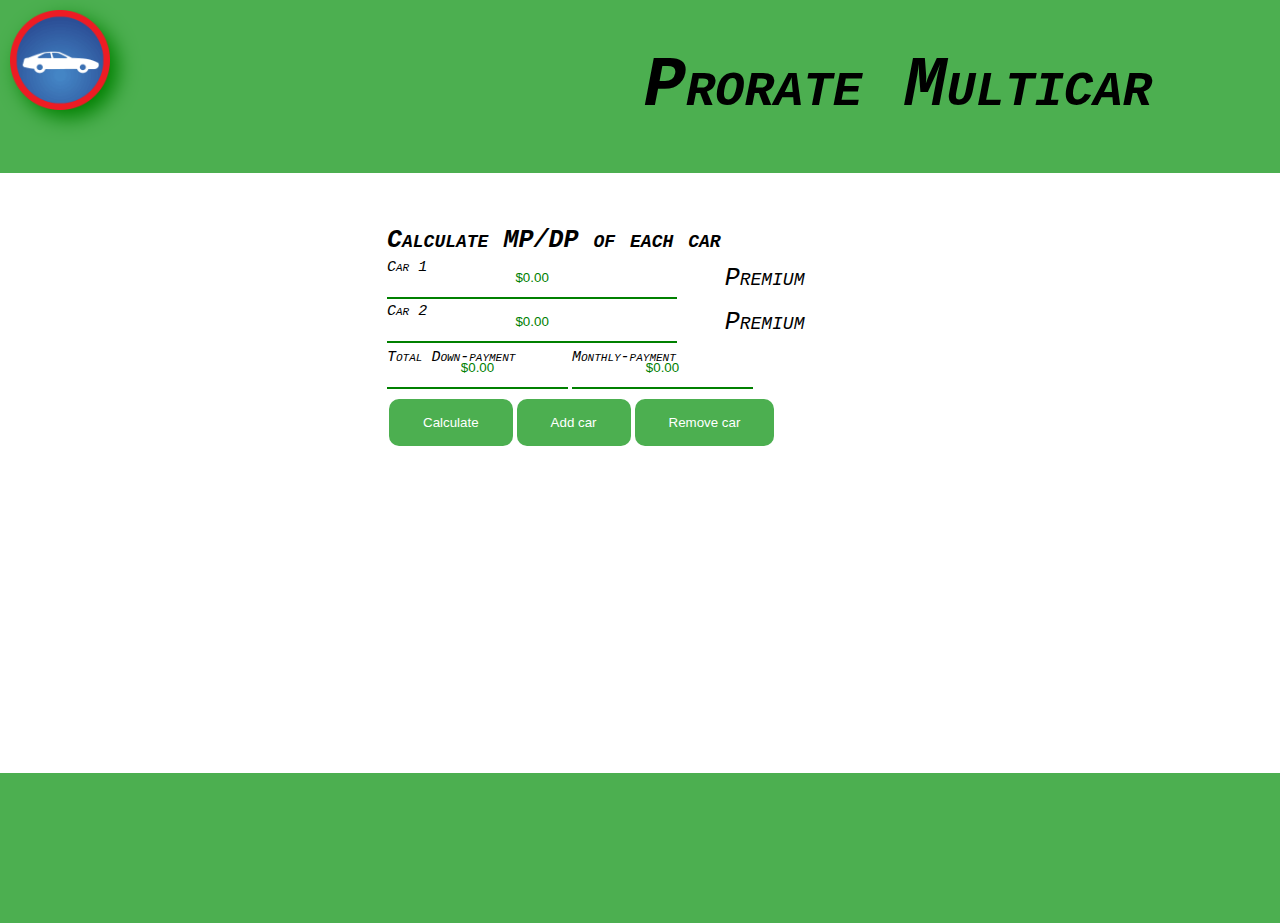
==== index.html @ 82ee7818 "Update index.html" ====
<!DOCTYPE html>
<html>
<head>
	<title> Prorate Multicar </title>

	<meta charset="utf-8">

	<link type="text/css"  rel="stylesheet" href= "ProrateMulticarStyle.css"> </link> 
	<script type="text/javascript" src = "ProrateMulticarCalc.js"> </script> 

	<meta name="viewport" content="width=device-width, initial-scale=1.0">




</head>
<body>

	<div id = "main">


		<header>

			<div class = "presentation-prorate">

				<h1 class = "logo-text" id = "prorate-logo">Prorate</h1>
			</div>


			<div class = "logo">
		        <img id = "logo-img" src = "car-logo.png"  alt="car logo"> </img>
			</div>

           <div class = "presentation-multicar">

				<h1 class = "logo-text"id = "multicar-logo">Multicar</h1>
			</div>


			<div class="prorate-multicar-full-logo-msg">
				<h1 class = "logo-text" >Prorate Multicar</h1>
			</div>

		</header> <!-- header -->



		<div id = "center"> 

			<div class="box-premium">

				<table>

					<thead class = "cars-boxes-header">
						<tr>
							<th class = "box-header-text">Calculate MP/DP of each car</th>
						</tr>
					</thead>

					<tbody id = "cars-boxes-body">

						<tr>
						   <td> 
						   	<label class = "car-label" for="car0" >Car 1</label>
						   	<input type="text" id = "car0" class = "car" placeholder="$0.00">
						   </td>
						   <td class = "premium-text">Premium</td>
						</tr>

						<tr>
							<td> 
							   <label class = "car-label" for="car1" >Car 2</label>
							   <input type="text" id = "car1" class = "car" placeholder="$0.00">
							</td>
							<td class = "premium-text">Premium</td>
						</tr>
					</tbody>
				</table>


	<div class = "down-montlypayment">
        <table>
			<tr>
				<td> 
				<label class = "car-label" for="downpayment" >Total Down-payment</label>
				<input type="text" id = "downpayment" class = "car-payment" placeholder="$0.00">
				</td>

				<td>
   
				<label class = "car-label" for="monthlypayment" >Monthly-payment</label>
				<input type="text" id = "monthlypayment" class= "car-payment" placeholder="$0.00">
			    </td>

				</tr>
		</table>
	</div> <!--button-calculation-box-->

	<div class = "button-calculation-box">
        <table>
				<tr>
				  <td><button onclick = "calculate()" id = "calculateBtn" >Calculate</button></td>
				  <td><button onclick = "addCar()" id = "add-car-btn"> Add car </button></td>
				  <td><button onclick ="removeCar()" id = "remove-car-btn">Remove car</button></td>
				</tr>
		</table>
	</div> <!--button-calculation-box-->
</div><!--box-premium-->





<!-- The Modal -->
<div id="myModal" style = "display:none" class="modal">

  <!-- Modal content -->
  <div class="modal-content">
    <div class="modal-header">
      <button onclick = "closeModal()" class="close"> X </button>
      <h1> Cars Premium </h1>
  </div>


    <div class="modal-body">

    	<table>
    	    <tbody id = "modal-table-body">
    	    	 
    	    	
    	    </tbody>
    	</table>

    </div>

  </div>
</div>



</div> <!-- center -->



		<div id = "footer">

		</div> <!-- footer -->



	</div>  <!-- main -->

</body>
</html>
---- ProrateMulticarStyle.css ----
body
{
	background-color: #4CAF50;
	margin:0;
}

#main
{
	width: 100%;
	height: 100%
}

header
{
	background-color: #4CAF50;
	background-repeat: no-repeat;
	width: 100%;
	height: 150px;
	position: relative;
	margin:0;
	
}


img
{
	width: 350px;
	height: 100px;
}


label
{
	position: absolute;
}


input
{
	 height: 40px;
	 border: none;
   	 border-bottom: 2px solid green;
   	 background-color: white;
     box-sizing: border-box;
 	 -webkit-transition: width .35s ease-in-out;
 	 transition: width .35s ease-in-out;
    
}

input::placeholder
{
	text-align: center;
	color:green;
}

input::hover
{


}

.car:focus
{
	width: 95%;
	background-color: #61ff67;
}

.car-payment:focus
{
	width: 80%;
	background-color: #61ff67;
}



button
{
 	 background-color: #4CAF50;
 	 border: none;
 	 color: white;
 	 width: 100%;
 	 padding: 16px 32px;
 	 text-decoration: none;
 	 margin: 4px 2px;
 	 cursor: pointer;
 	 border-radius: 10px;
}


#logo-img
{
	width: 100px; 
	height: 100px;
	float: left;
}



#footer
{


	background-color: #4CAF50;
    width: 100%;
	height: 150px;
	margin: 0;
}



#center
{
	background-color: white;
	margin-top: 0px;
	margin-bottom: 0px;
	width: 100%;
	min-height: 600px;
	height: auto;
	display: flex;
}



.box-premium
{
	width: 100%;
    margin-top: 50px;
   	margin-left: 30%;
    float:left;
}



.cars-boxes-header
{
	border: 1px;
}


.box-header-text
{
		font-family: "Lucida Console", Courier, monospace;
    	font-style: italic;
    	font-variant: small-caps;
    	font-size:  25px;
}



.car-label
{
	font-family: "Lucida Console", Courier, monospace;
    font-style: italic;
    font-variant: small-caps;
    font-size:  15px;
}



.premium-text
{
		font-family: "Lucida Console", Courier, monospace;
    	font-style: italic;
    	font-variant: small-caps;
		font-size:  25px;
}	

.car
{
		float:left;
		margin-left: 0px;
		width: 87%;
		text-align: center;
}

.car-payment
{
	width: 100%;
	text-align: center;
}

#downpayment
{
  float: left;
}

#monthlypayment
{
	float: right;
}



.logo-text
{
   		 font-family: "Lucida Console", Courier, monospace;
   		 font-style: italic;
   		 font-variant: small-caps;
   		 font-size:  70px;

}	



.presentation-prorate
{
	display:none;
}


.presentation-multicar
{
	display:none;
}



.prorate-multicar-full-logo-msg
{
	float: right;
	margin-right: 10%;
}

 
.logo
{
   	float: left;
	margin-left: 10px;
	margin-top: 10px;
	position: relative;

	filter: drop-shadow(8px 8px 10px green);
}



@media only screen and (max-width: 1200px)
{
.logo
{
	position: absolute;
	left: 40%;
	filter: drop-shadow(10px 10px 10px 10px green);
	}

.box-premium
{
	 width: 100%;
   	 margin-top: 100px;
   	 margin-left: 30%;
   	 float:left;
}

#logo-img
{
	width: 150px; 
	height: 150px;
}

.presentation-prorate
{
	float: left;
	margin-left: 15%;
	margin-top: 2%;
	display: block;

}

.logo-text
{
    font-size: 40px;
}


.presentation-multicar
{
	float: right;
	margin-right: 10%;
	margin-top: 2%;
	display: block;
}

.prorate-multicar-full-logo-msg
{
	display: none;
}
	
}

@media only screen and (max-width: 900px)
{
.logo
{
	position: absolute;
	left: 40%;
	filter: drop-shadow(10px 10px 10px 10px green);
 
}

.presentation-prorate
{
	float: left;
	margin-left: 10%;
	display: block;
}

.box-premium
{
 	width: 100%;
    margin-top: 100px;
    margin-left: 20%;
    float:left;
}

.presentation-multicar
{
	float: right;
	margin-right: 10%;
	display: block;
}

}

/* modal ************************************************************/


/* The Modal (background) */
.modal {
  display: none; /* Hidden by default */
  position: fixed; /* Stay in place */
  z-index: 1; /* Sit on top */
  left: 0;
  top: 0;
  width: 100%; /* Full width */
  height: 100%; /* Full height */
  overflow: auto; /* Enable scroll if needed */
  background-color: rgb(0,0,0); /* Fallback color */
  background-color: rgba(0,0,0,0.4); /* Black w/ opacity */
  -webkit-animation-name: fadeIn; /* Fade in the background */
  -webkit-animation-duration: 0.4s;
  animation-name: fadeIn;
  animation-duration: 0.4s
}

/* Modal Content */
.modal-content {
  position: fixed;
  bottom: 0;
  background-color: #fefefe;
  width: 100%;
  -webkit-animation-name: slideIn;
  -webkit-animation-duration: 0.4s;
  animation-name: slideIn;
  animation-duration: 0.4s
}

/* The Close Button */
.close {
  color: white;
  float: right;
  width: 5px;
  font-size: 30px;
  font-weight: bold;
}

.close:hover,
.close:focus 
{
  color: #000;
  text-decoration: none;
  cursor: pointer;
}

.modal-header {
  padding: 2px 16px;
  background-color: #5cb85c;
  color: white;
}

.modal-body {
	padding: 2px 16px;
}

/* Add Animation */
@-webkit-keyframes slideIn 
{
  from {bottom: -300px; opacity: 0} 
  to {bottom: 0; opacity: 1}
}

@keyframes slideIn
 {
  from {bottom: -300px; opacity: 0}
  to {bottom: 0; opacity: 1}
}

@-webkit-keyframes fadeIn 
{
  from {opacity: 0} 
  to {opacity: 1}
}

@keyframes fadeIn 
{
  from {opacity: 0} 
  to {opacity: 1}
}

/* modal ************************************************************/





@media only screen and (max-width: 800px)
{
header
{
	height: 150px;
}

.box-premium
{
	  width: 100%;
	  height: 100%;
   	  margin-top: 100px;
  	  margin-left: 0%;
  	  margin-right: 0%;
}

.button-calculation-box
{
	display: flex;
    flex-wrap: wrap;

}


button
{
    	width: 100%;
    	

    	
}

table
{
    	width: 100%;
    	box-sizing: border-box;
}

.car
{
    	width: 100%

}

.premium-text
{
    	display:none;
}

.logo
{
	position: absolute;
	left: 40%;
 
}

.presentation-prorate
{
	float: left;
	margin-left: 5%;
	display: block;
}

.logo-text
{
    font-size:  25px;
}


.presentation-multicar
{
	float: right;
	margin-right: 5%;
	display: block;

}
	
}

@media only screen and (max-width: 600px)
{
header
{
	height: 100px;
}

.box-premium
{
       width: 100%;
       height: 100%;
       margin-top: 100px;
       margin-left: 0%;
       margin-right: 0%;
}

.car
{
    	width: 100%

}

.premium-text
{
    	display:none;
}

.logo  
{
	position: absolute;
	left: 35%;
 
}

.presentation-prorate
{
	float: left;
	margin-left: 5%;
	margin-top: 20%;
	display: block;
}

.presentation-multicar
{
	float: right;
	margin-right: 5%;
	margin-top: 20%;
	display: block;
}

}


@media only screen and (max-width: 480px)
{
	
#logo-img
{
	width: 150px; 
	height: 150px;
}

.logo  
{
	position: absolute;
	left: 25%;
 
}



}
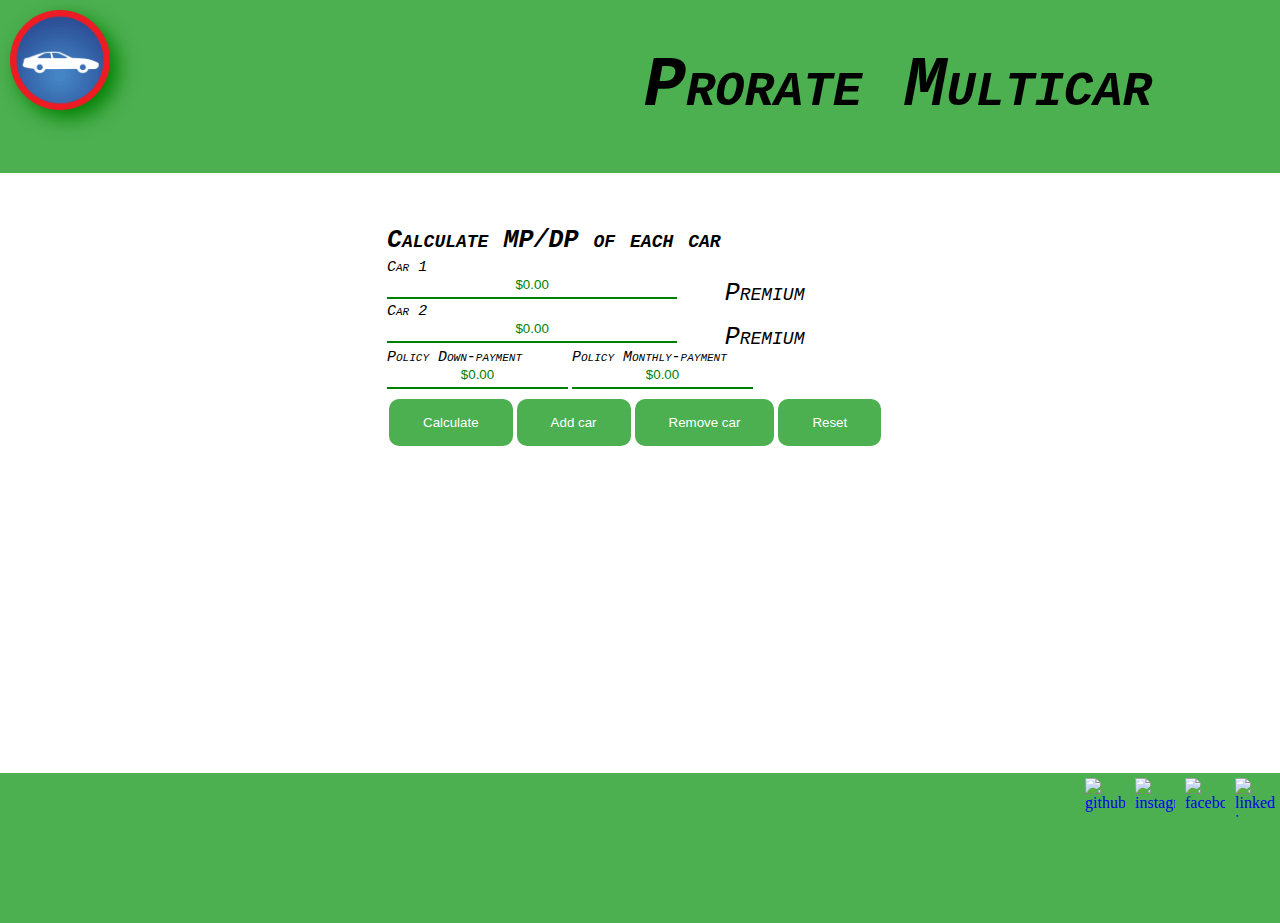
==== commit 93b806ee: "Update index.html" ====
--- a/index.html
+++ b/index.html
@@ -10,13 +10,13 @@
 
 	<meta name="viewport" content="width=device-width, initial-scale=1.0">
 
-
+ 
 
 
 </head>
 <body>
 
-	<div id = "main">
+<div id = "main">
 
 
 		<header>
@@ -61,10 +61,12 @@
 
 						<tr>
 						   <td> 
-						   	<label class = "car-label" for="car0" >Car 1</label>
-						   	<input type="text" id = "car0" class = "car" placeholder="$0.00">
+						   	 <label class = "car-label" for="car0" >Car 1</label>
+						   	 <input type="text" id = "car0" class = "car" placeholder="$0.00">
 						   </td>
-						   <td class = "premium-text">Premium</td>
+						   <td>
+						     <label class="premium-text">Premium</label>
+						  </td>
 						</tr>
 
 						<tr>
@@ -72,7 +74,9 @@
 							   <label class = "car-label" for="car1" >Car 2</label>
 							   <input type="text" id = "car1" class = "car" placeholder="$0.00">
 							</td>
-							<td class = "premium-text">Premium</td>
+							<td>
+						     <label class="premium-text">Premium</label>
+						  </td>
 						</tr>
 					</tbody>
 				</table>
@@ -82,13 +86,13 @@
         <table>
 			<tr>
 				<td> 
-				<label class = "car-label" for="downpayment" >Total Down-payment</label>
+				<label class = "car-label" for="downpayment" >Policy Down-payment</label>
 				<input type="text" id = "downpayment" class = "car-payment" placeholder="$0.00">
 				</td>
 
 				<td>
    
-				<label class = "car-label" for="monthlypayment" >Monthly-payment</label>
+				<label class = "car-label" for="monthlypayment" >Policy Monthly-payment</label>
 				<input type="text" id = "monthlypayment" class= "car-payment" placeholder="$0.00">
 			    </td>
 
@@ -97,12 +101,14 @@
 	</div> <!--button-calculation-box-->
 
 	<div class = "button-calculation-box">
-        <table>
-				<tr>
-				  <td><button onclick = "calculate()" id = "calculateBtn" >Calculate</button></td>
-				  <td><button onclick = "addCar()" id = "add-car-btn"> Add car </button></td>
-				  <td><button onclick ="removeCar()" id = "remove-car-btn">Remove car</button></td>
-				</tr>
+        <table id = "table-button">
+			   <tr>
+				 <td>
+				 <button onclick = "calculate()" id = "calculateBtn" >Calculate</button></td>
+				 <td><button onclick = "addCar()" id = "add-car-btn"> Add car </button></td>
+				 <td><button onclick ="removeCar()" id = "remove-car-btn">Remove car</button></td>
+				 <td><button onclick ="resetValues()" id = "reset-car-btn">Reset</button></td>
+			   </tr>
 		</table>
 	</div> <!--button-calculation-box-->
 </div><!--box-premium-->
@@ -119,12 +125,27 @@
     <div class="modal-header">
       <button onclick = "closeModal()" class="close"> X </button>
       <h1> Cars Premium </h1>
-  </div>
+    </div>
 
 
     <div class="modal-body">
 
-    	<table>
+    	<table id = "modal-table">
+    		<thead>
+    		<tr>
+    			<th>
+    				<p class = "modal-result-title">Payments:</p>
+    			</th>
+    			<th>
+    				<p class = "modal-result-title">Down </p>
+    			</th>
+    			<th>
+    				<p class = "modal-result-title">Monthly </p>
+    			</th>
+    		</tr>
+    		
+    	</thead>
+
     	    <tbody id = "modal-table-body">
     	    	 
     	    	
@@ -143,6 +164,28 @@
 
 
 		<div id = "footer">
+			<div id = "developer-info">
+				<a href = "https://www.linkedin.com/in/kevinfontela/" >
+				 <img class = "social-media" src = "https://cdn.icon-icons.com/icons2/2415/PNG/512/linkedin_original_logo_icon_146435.png" alt = "linked-in"> 
+				</a>
+
+				<a href = "https://www.facebook.com/kevin.fontela.21/"> 
+					<img class = "social-media" src = "https://cdn.icon-icons.com/icons2/2415/PNG/512/facebook_plain_logo_icon_146525.png"
+				 alt = "facebook"> 
+				</a>
+
+				<a href = "https://www.instagram.com/fontelakevin/" >
+					<img class = "social-media" src = "https://cdn.icon-icons.com/icons2/1211/PNG/512/1491580635-yumminkysocialmedia26_83102.png" 
+					alt = "instagram">
+				 </a>
+
+				<a href = "https://github.com/Kevin0828" > 
+					<img class = "social-media" src = "https://cdn.icon-icons.com/icons2/936/PNG/512/github-logo_icon-icons.com_73546.png" alt = "github">
+				</a>
+			</div>
+
+
+
 
 		</div> <!-- footer -->
 
--- a/ProrateMulticarStyle.css
+++ b/ProrateMulticarStyle.css
@@ -1,3 +1,4 @@
+
 body
 {
 	background-color: #4CAF50;
@@ -21,13 +22,19 @@
 	
 }
 
-
 img
 {
 	width: 350px;
 	height: 100px;
 }
 
+.social-media
+{
+	width: 40px;
+	height: 40px;
+	float: right;
+	margin:5px;
+}
 
 label
 {
@@ -44,6 +51,7 @@
      box-sizing: border-box;
  	 -webkit-transition: width .35s ease-in-out;
  	 transition: width .35s ease-in-out;
+ 	 padding-top: 15px;
     
 }
 
@@ -86,6 +94,11 @@
  	 border-radius: 10px;
 }
 
+button:hover
+{
+	font-size: 80%;
+}
+
 
 #logo-img
 {
@@ -98,14 +111,20 @@
 
 #footer
 {
-
-
 	background-color: #4CAF50;
     width: 100%;
 	height: 150px;
 	margin: 0;
 }
 
+.modal-results
+{
+	width: 120px;
+	text-align: center;
+	font-size: 15px;
+	padding: 0;
+
+}
 
 
 #center
@@ -121,6 +140,8 @@
 
 
 
+
+
 .box-premium
 {
 	width: 100%;
@@ -165,6 +186,18 @@
 		font-size:  25px;
 }	
 
+
+
+.modal-result-title
+{
+	font-family: "Lucida Console", Courier, monospace;
+    font-style: italic;
+    font-variant: small-caps;
+	font-size:  20px;
+}
+
+
+
 .car
 {
 		float:left;
@@ -197,7 +230,6 @@
    		 font-style: italic;
    		 font-variant: small-caps;
    		 font-size:  70px;
-
 }	
 
 
@@ -228,7 +260,6 @@
 	margin-left: 10px;
 	margin-top: 10px;
 	position: relative;
-
 	filter: drop-shadow(8px 8px 10px green);
 }
 
@@ -236,12 +267,19 @@
 
 @media only screen and (max-width: 1200px)
 {
+
 .logo
 {
 	position: absolute;
 	left: 40%;
 	filter: drop-shadow(10px 10px 10px 10px green);
-	}
+}
+
+button
+{
+	flex-direction: column;
+	display: flex
+}
 
 .box-premium
 {
@@ -294,7 +332,6 @@
 	position: absolute;
 	left: 40%;
 	filter: drop-shadow(10px 10px 10px 10px green);
- 
 }
 
 .presentation-prorate
@@ -325,7 +362,8 @@
 
 
 /* The Modal (background) */
-.modal {
+.modal 
+{
   display: none; /* Hidden by default */
   position: fixed; /* Stay in place */
   z-index: 1; /* Sit on top */
@@ -343,7 +381,8 @@
 }
 
 /* Modal Content */
-.modal-content {
+.modal-content 
+{
   position: fixed;
   bottom: 0;
   background-color: #fefefe;
@@ -355,7 +394,8 @@
 }
 
 /* The Close Button */
-.close {
+.close 
+{
   color: white;
   float: right;
   width: 5px;
@@ -371,14 +411,34 @@
   cursor: pointer;
 }
 
-.modal-header {
+.modal-header 
+{
   padding: 2px 16px;
   background-color: #5cb85c;
   color: white;
 }
 
-.modal-body {
+#modal-table
+{
+	border: 10px;
+	border-color: red;
+}
+
+#modal-table-body
+{
+	border: 1px solid black;
+}
+
+
+
+
+
+.modal-body 
+{
 	padding: 2px 16px;
+	display: flex;
+	justify-content: center;
+	align-items: center;
 }
 
 /* Add Animation */
@@ -414,6 +474,8 @@
 
 @media only screen and (max-width: 800px)
 {
+
+
 header
 {
 	height: 150px;
@@ -428,20 +490,12 @@
   	  margin-right: 0%;
 }
 
-.button-calculation-box
-{
-	display: flex;
-    flex-wrap: wrap;
-
-}
+
 
 
 button
 {
-    	width: 100%;
-    	
-
-    	
+    	width: 100%;	
 }
 
 table
@@ -452,20 +506,18 @@
 
 .car
 {
-    	width: 100%
-
+    	width: 100%;
 }
 
 .premium-text
 {
-    	display:none;
+    	display: none;
 }
 
 .logo
 {
 	position: absolute;
 	left: 40%;
- 
 }
 
 .presentation-prorate
@@ -486,13 +538,13 @@
 	float: right;
 	margin-right: 5%;
 	display: block;
-
 }
 	
 }
 
 @media only screen and (max-width: 600px)
 {
+
 header
 {
 	height: 100px;
@@ -510,7 +562,6 @@
 .car
 {
     	width: 100%
-
 }
 
 .premium-text
@@ -522,7 +573,6 @@
 {
 	position: absolute;
 	left: 35%;
- 
 }
 
 .presentation-prorate
@@ -557,9 +607,6 @@
 {
 	position: absolute;
 	left: 25%;
- 
-}
-
-
-
-}
+}
+
+}
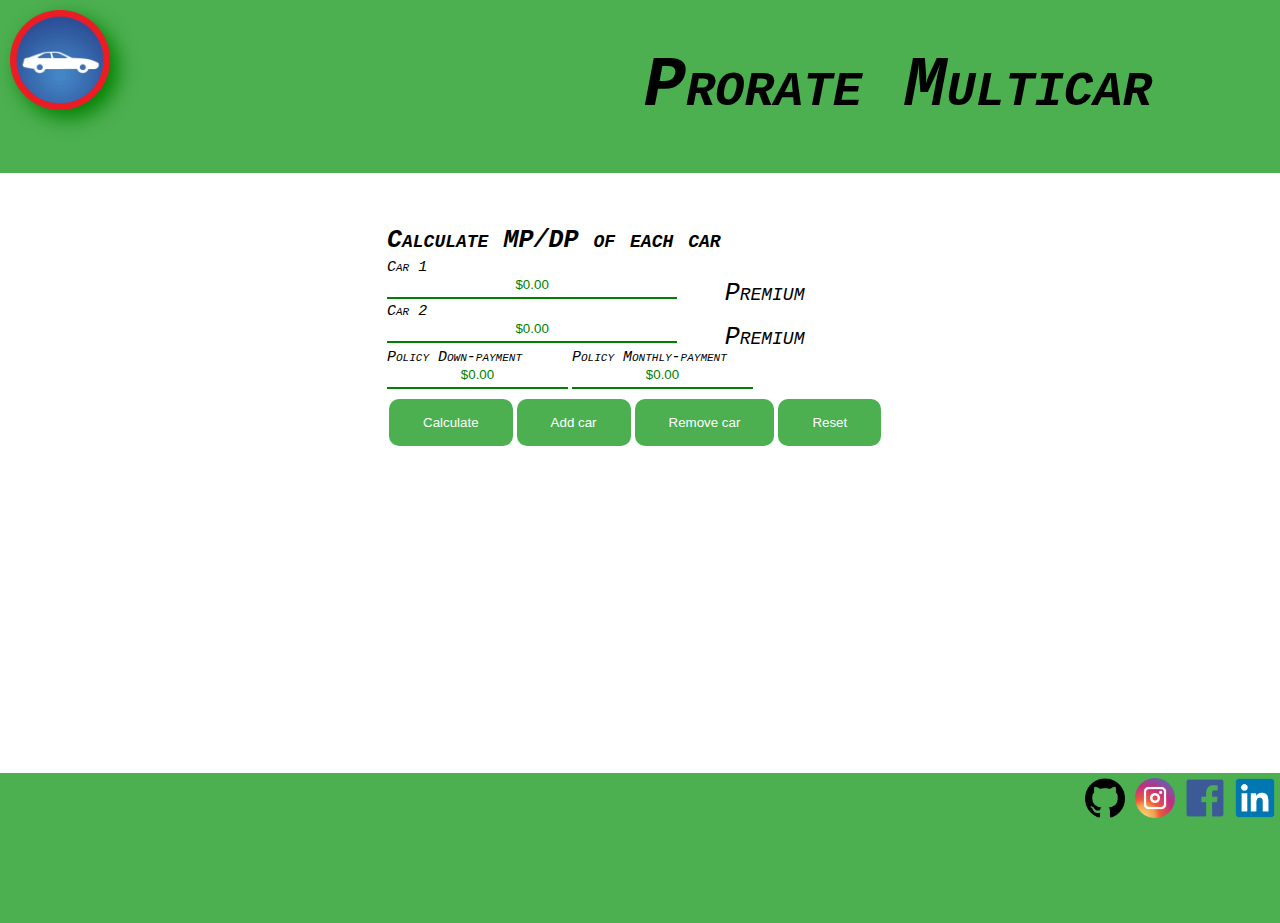
==== commit 8f88fe63: "Update index.html" ====
--- a/index.html
+++ b/index.html
@@ -166,21 +166,21 @@
 		<div id = "footer">
 			<div id = "developer-info">
 				<a href = "https://www.linkedin.com/in/kevinfontela/" >
-				 <img class = "social-media" src = "https://cdn.icon-icons.com/icons2/2415/PNG/512/linkedin_original_logo_icon_146435.png" alt = "linked-in"> 
+				 <img class = "social-media" src = "ld.png" alt = "linked-in"> 
 				</a>
 
 				<a href = "https://www.facebook.com/kevin.fontela.21/"> 
-					<img class = "social-media" src = "https://cdn.icon-icons.com/icons2/2415/PNG/512/facebook_plain_logo_icon_146525.png"
+					<img class = "social-media" src = "fb.png"
 				 alt = "facebook"> 
 				</a>
 
 				<a href = "https://www.instagram.com/fontelakevin/" >
-					<img class = "social-media" src = "https://cdn.icon-icons.com/icons2/1211/PNG/512/1491580635-yumminkysocialmedia26_83102.png" 
+					<img class = "social-media" src = "ig.png" 
 					alt = "instagram">
 				 </a>
 
 				<a href = "https://github.com/Kevin0828" > 
-					<img class = "social-media" src = "https://cdn.icon-icons.com/icons2/936/PNG/512/github-logo_icon-icons.com_73546.png" alt = "github">
+					<img class = "social-media" src = "gh.png" alt = "github">
 				</a>
 			</div>
 
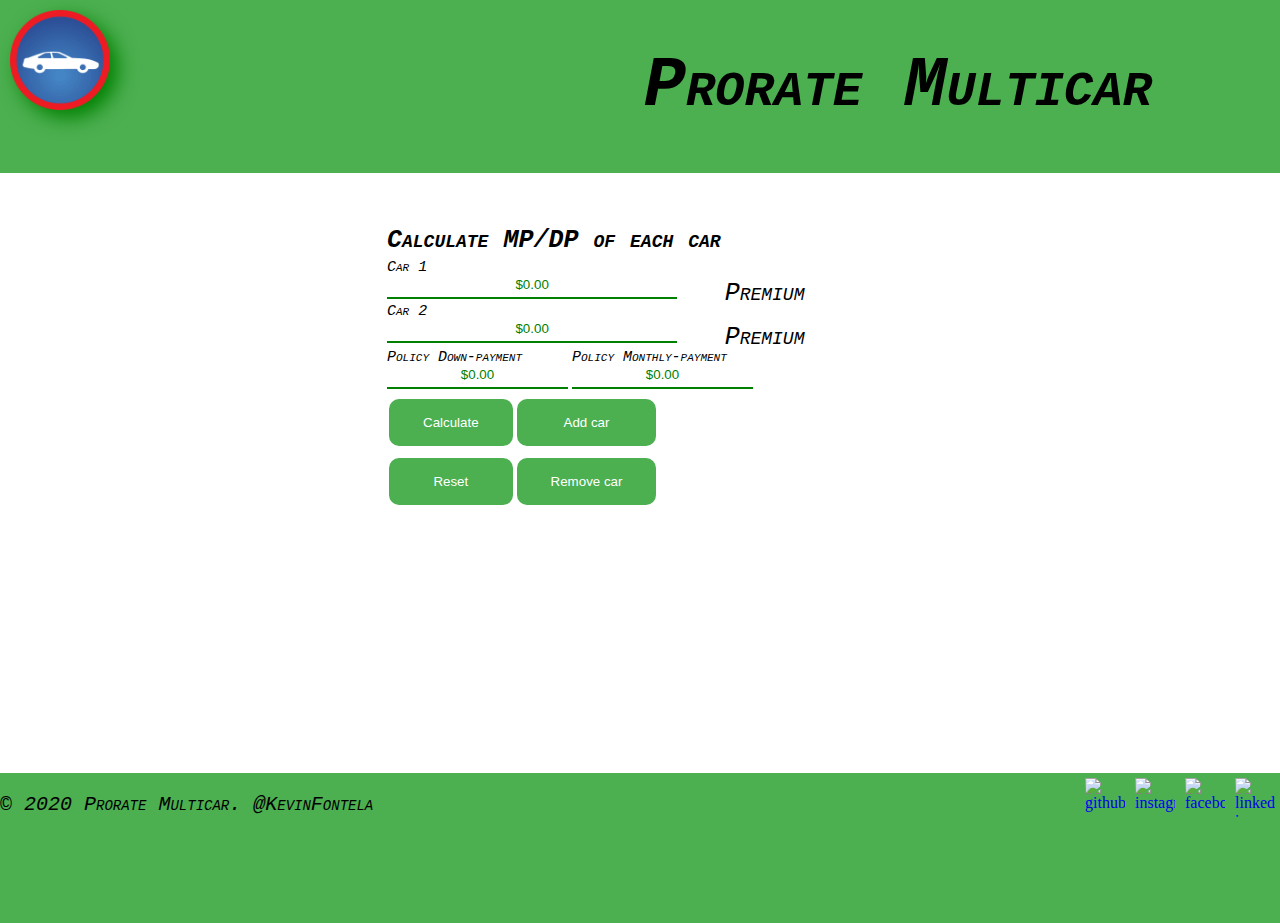
==== commit 6fd8ebd2: "Update index.html" ====
--- a/index.html
+++ b/index.html
@@ -48,6 +48,8 @@
 		<div id = "center"> 
 
 			<div class="box-premium">
+
+				<form id = "form-user-input-cars">
 
 				<table>
 
@@ -81,8 +83,12 @@
 					</tbody>
 				</table>
 
-
-	<div class = "down-montlypayment">
+		</form>
+
+
+	<div id = "down-montlypayment">
+
+	<form id = "form-user-input-DP-MP">
         <table>
 			<tr>
 				<td> 
@@ -99,15 +105,27 @@
 				</tr>
 		</table>
 	</div> <!--button-calculation-box-->
+</form>
 
 	<div class = "button-calculation-box">
         <table id = "table-button">
 			   <tr>
 				 <td>
-				 <button onclick = "calculate()" id = "calculateBtn" >Calculate</button></td>
-				 <td><button onclick = "addCar()" id = "add-car-btn"> Add car </button></td>
-				 <td><button onclick ="removeCar()" id = "remove-car-btn">Remove car</button></td>
-				 <td><button onclick ="resetValues()" id = "reset-car-btn">Reset</button></td>
+				 <button onclick = "calculate()" class = "btnCenter "  id = "calculateBtn" >Calculate</button>
+				</td>
+				<td>
+					<button onclick = "addCar()" class = "btnCenter "  id = "add-car-btn"> Add car </button>
+				</td>
+				
+			</tr>
+
+			<tr>
+				<td>
+				 <button onclick = "resetValues()" class = "btnCenter "  id = "resetValuesBtn" >Reset</button>
+				</td>
+				 <td>
+				 	<button  onclick ="removeCar()" class = "btnCenter " id = "remove-car-btn">Remove car</button>
+				 </td>
 			   </tr>
 		</table>
 	</div> <!--button-calculation-box-->
@@ -166,24 +184,28 @@
 		<div id = "footer">
 			<div id = "developer-info">
 				<a href = "https://www.linkedin.com/in/kevinfontela/" >
-				 <img class = "social-media" src = "ld.png" alt = "linked-in"> 
+				 <img class = "social-media" src = "https://cdn.icon-icons.com/icons2/2415/PNG/512/linkedin_original_logo_icon_146435.png" alt = "linked-in"> 
 				</a>
 
 				<a href = "https://www.facebook.com/kevin.fontela.21/"> 
-					<img class = "social-media" src = "fb.png"
+					<img class = "social-media" src = "https://cdn.icon-icons.com/icons2/2415/PNG/512/facebook_plain_logo_icon_146525.png"
 				 alt = "facebook"> 
 				</a>
 
 				<a href = "https://www.instagram.com/fontelakevin/" >
-					<img class = "social-media" src = "ig.png" 
+					<img class = "social-media" src = "https://cdn.icon-icons.com/icons2/1211/PNG/512/1491580635-yumminkysocialmedia26_83102.png" 
 					alt = "instagram">
 				 </a>
 
 				<a href = "https://github.com/Kevin0828" > 
-					<img class = "social-media" src = "gh.png" alt = "github">
+					<img class = "social-media" src = "https://cdn.icon-icons.com/icons2/936/PNG/512/github-logo_icon-icons.com_73546.png" alt = "github">
 				</a>
-			</div>
-
+
+			</div>
+
+		<div id = "rights" class = "premium-text">
+				<p>&copy; 2020 Prorate Multicar. @KevinFontela</p>
+		</div>
 
 
 
--- a/ProrateMulticarStyle.css
+++ b/ProrateMulticarStyle.css
@@ -41,6 +41,13 @@
 	position: absolute;
 }
 
+#rights
+{
+	float: left;
+	font-size: 20px;
+
+
+}
 
 input
 {
@@ -52,7 +59,6 @@
  	 -webkit-transition: width .35s ease-in-out;
  	 transition: width .35s ease-in-out;
  	 padding-top: 15px;
-    
 }
 
 input::placeholder
@@ -64,7 +70,6 @@
 input::hover
 {
 
-
 }
 
 .car:focus
@@ -80,10 +85,9 @@
 }
 
 
-
-button
-{
- 	 background-color: #4CAF50;
+.btnCenter
+{
+	 background-color: #4CAF50;
  	 border: none;
  	 color: white;
  	 width: 100%;
@@ -92,9 +96,10 @@
  	 margin: 4px 2px;
  	 cursor: pointer;
  	 border-radius: 10px;
-}
-
-button:hover
+
+}
+
+.btnCenter:hover
 {
 	font-size: 80%;
 }
@@ -123,7 +128,6 @@
 	text-align: center;
 	font-size: 15px;
 	padding: 0;
-
 }
 
 
@@ -264,99 +268,6 @@
 }
 
 
-
-@media only screen and (max-width: 1200px)
-{
-
-.logo
-{
-	position: absolute;
-	left: 40%;
-	filter: drop-shadow(10px 10px 10px 10px green);
-}
-
-button
-{
-	flex-direction: column;
-	display: flex
-}
-
-.box-premium
-{
-	 width: 100%;
-   	 margin-top: 100px;
-   	 margin-left: 30%;
-   	 float:left;
-}
-
-#logo-img
-{
-	width: 150px; 
-	height: 150px;
-}
-
-.presentation-prorate
-{
-	float: left;
-	margin-left: 15%;
-	margin-top: 2%;
-	display: block;
-
-}
-
-.logo-text
-{
-    font-size: 40px;
-}
-
-
-.presentation-multicar
-{
-	float: right;
-	margin-right: 10%;
-	margin-top: 2%;
-	display: block;
-}
-
-.prorate-multicar-full-logo-msg
-{
-	display: none;
-}
-	
-}
-
-@media only screen and (max-width: 900px)
-{
-.logo
-{
-	position: absolute;
-	left: 40%;
-	filter: drop-shadow(10px 10px 10px 10px green);
-}
-
-.presentation-prorate
-{
-	float: left;
-	margin-left: 10%;
-	display: block;
-}
-
-.box-premium
-{
- 	width: 100%;
-    margin-top: 100px;
-    margin-left: 20%;
-    float:left;
-}
-
-.presentation-multicar
-{
-	float: right;
-	margin-right: 10%;
-	display: block;
-}
-
-}
 
 /* modal ************************************************************/
 
@@ -399,7 +310,7 @@
   color: white;
   float: right;
   width: 5px;
-  font-size: 30px;
+  font-size: 20px;
   font-weight: bold;
 }
 
@@ -428,10 +339,6 @@
 {
 	border: 1px solid black;
 }
-
-
-
-
 
 .modal-body 
 {
@@ -471,6 +378,99 @@
 
 
 
+@media only screen and (max-width: 1200px)
+{
+
+.logo
+{
+	position: absolute;
+	left: 40%;
+	filter: drop-shadow(10px 10px 10px 10px green);
+}
+
+.box-premium
+{
+	 width: 100%;
+   	 margin-top: 100px;
+   	 margin-left: 30%;
+   	 float:left;
+}
+
+#logo-img
+{
+	width: 150px; 
+	height: 150px;
+}
+
+.presentation-prorate
+{
+	float: left;
+	margin-left: 15%;
+	margin-top: 2%;
+	display: block;
+
+}
+
+
+.logo-text
+{
+    font-size: 40px;
+}
+
+
+.presentation-multicar
+{
+	float: right;
+	margin-right: 10%;
+	margin-top: 2%;
+	display: block;
+}
+
+.prorate-multicar-full-logo-msg
+{
+	display: none;
+}
+	
+}
+
+
+
+@media only screen and (max-width: 900px)
+{
+.logo
+{
+	position: absolute;
+	left: 40%;
+	filter: drop-shadow(10px 10px 10px 10px green);
+}
+
+.presentation-prorate
+{
+	float: left;
+	margin-left: 10%;
+	display: block;
+}
+
+.box-premium
+{
+ 	width: 100%;
+    margin-top: 100px;
+    margin-left: 20%;
+    float:left;
+}
+
+.presentation-multicar
+{
+	float: right;
+	margin-right: 10%;
+	display: block;
+}
+
+}
+
+
+
+
 
 @media only screen and (max-width: 800px)
 {
@@ -478,7 +478,7 @@
 
 header
 {
-	height: 150px;
+	height: 100px;
 }
 
 .box-premium
@@ -490,29 +490,22 @@
   	  margin-right: 0%;
 }
 
-
-
-
 button
 {
-    	width: 100%;	
+    width: 100%;	
 }
 
 table
 {
-    	width: 100%;
-    	box-sizing: border-box;
+    width: 100%;
+    box-sizing: border-box;
 }
 
 .car
 {
-    	width: 100%;
-}
-
-.premium-text
-{
-    	display: none;
-}
+    width: 100%;
+}
+
 
 .logo
 {
@@ -529,7 +522,7 @@
 
 .logo-text
 {
-    font-size:  25px;
+    font-size: 25px;
 }
 
 
@@ -539,9 +532,11 @@
 	margin-right: 5%;
 	display: block;
 }
+
 	
 }
 
+
 @media only screen and (max-width: 600px)
 {
 
@@ -552,22 +547,18 @@
 
 .box-premium
 {
-       width: 100%;
-       height: 100%;
-       margin-top: 100px;
-       margin-left: 0%;
-       margin-right: 0%;
+    width: 100%;
+    height: 100%;
+    margin-top: 100px;
+    margin-left: 0%;
+    margin-right: 0%;
 }
 
 .car
 {
-    	width: 100%
-}
-
-.premium-text
-{
-    	display:none;
-}
+    width: 100%
+}
+
 
 .logo  
 {
@@ -606,7 +597,7 @@
 .logo  
 {
 	position: absolute;
-	left: 25%;
-}
-
-}
+	left: 30%;
+}
+
+}
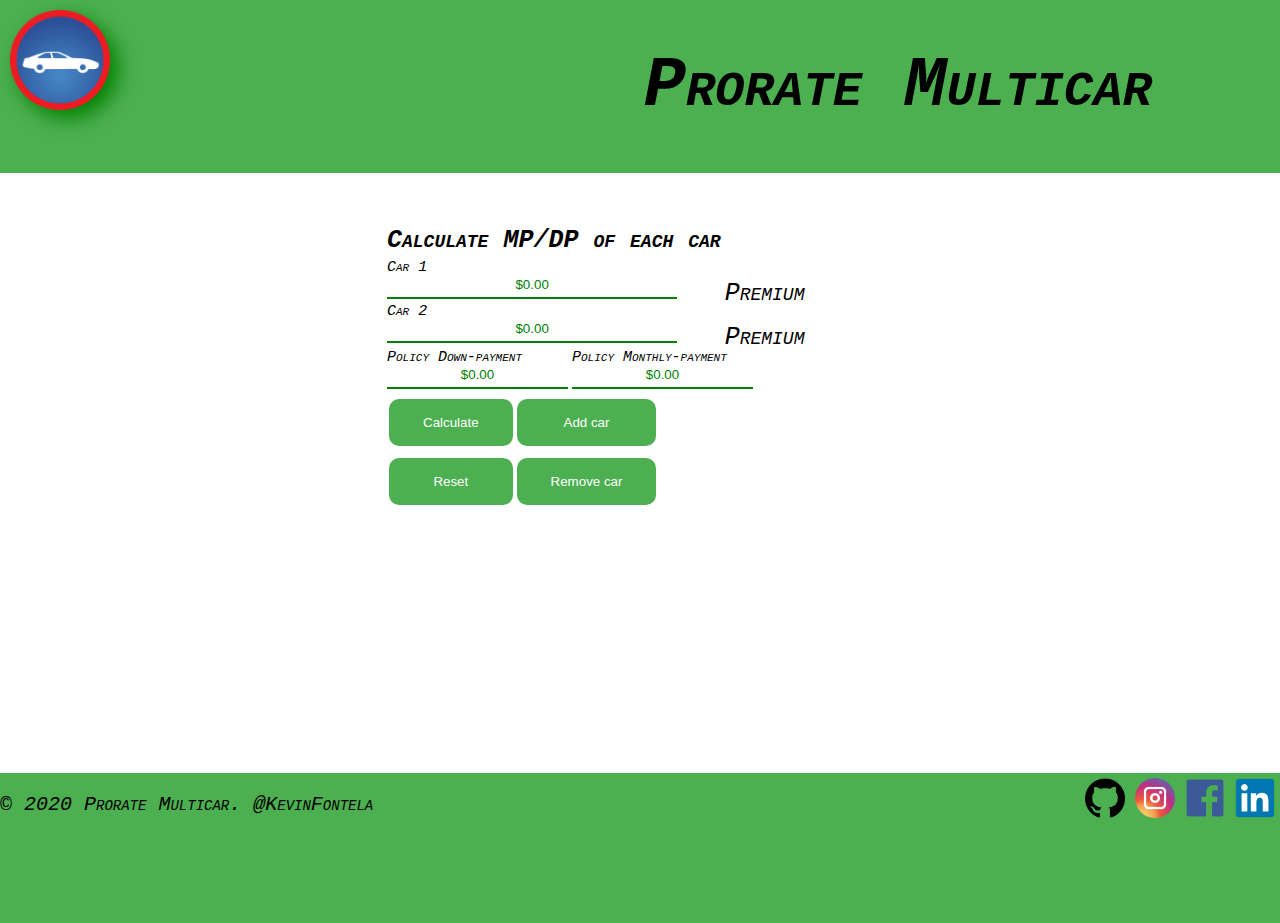
==== commit d77f95ff: "Update index.html" ====
--- a/index.html
+++ b/index.html
@@ -67,7 +67,7 @@
 						   	 <input type="text" id = "car0" class = "car" placeholder="$0.00">
 						   </td>
 						   <td>
-						     <label class="premium-text">Premium</label>
+						     <label class="premium-text premium-txt-hide">Premium</label>
 						  </td>
 						</tr>
 
@@ -77,7 +77,7 @@
 							   <input type="text" id = "car1" class = "car" placeholder="$0.00">
 							</td>
 							<td>
-						     <label class="premium-text">Premium</label>
+						     <label class="premium-text premium-txt-hide ">Premium</label>
 						  </td>
 						</tr>
 					</tbody>
@@ -114,7 +114,7 @@
 				 <button onclick = "calculate()" class = "btnCenter "  id = "calculateBtn" >Calculate</button>
 				</td>
 				<td>
-					<button onclick = "addCar()" class = "btnCenter "  id = "add-car-btn"> Add car </button>
+				<button onclick = "addCar()" class = "btnCenter "  id = "add-car-btn"> Add car </button>
 				</td>
 				
 			</tr>
@@ -124,7 +124,7 @@
 				 <button onclick = "resetValues()" class = "btnCenter "  id = "resetValuesBtn" >Reset</button>
 				</td>
 				 <td>
-				 	<button  onclick ="removeCar()" class = "btnCenter " id = "remove-car-btn">Remove car</button>
+				 <button  onclick ="removeCar()" class = "btnCenter " id = "remove-car-btn">Remove car</button>
 				 </td>
 			   </tr>
 		</table>
@@ -184,21 +184,21 @@
 		<div id = "footer">
 			<div id = "developer-info">
 				<a href = "https://www.linkedin.com/in/kevinfontela/" >
-				 <img class = "social-media" src = "https://cdn.icon-icons.com/icons2/2415/PNG/512/linkedin_original_logo_icon_146435.png" alt = "linked-in"> 
+				 <img class = "social-media" src = "ld.png" alt = "linked-in"> 
 				</a>
 
 				<a href = "https://www.facebook.com/kevin.fontela.21/"> 
-					<img class = "social-media" src = "https://cdn.icon-icons.com/icons2/2415/PNG/512/facebook_plain_logo_icon_146525.png"
+					<img class = "social-media" src = "fb.png"
 				 alt = "facebook"> 
 				</a>
 
 				<a href = "https://www.instagram.com/fontelakevin/" >
-					<img class = "social-media" src = "https://cdn.icon-icons.com/icons2/1211/PNG/512/1491580635-yumminkysocialmedia26_83102.png" 
+					<img class = "social-media" src = "ig.png" 
 					alt = "instagram">
 				 </a>
 
 				<a href = "https://github.com/Kevin0828" > 
-					<img class = "social-media" src = "https://cdn.icon-icons.com/icons2/936/PNG/512/github-logo_icon-icons.com_73546.png" alt = "github">
+					<img class = "social-media" src = "gh.png" alt = "github">
 				</a>
 
 			</div>
--- a/ProrateMulticarStyle.css
+++ b/ProrateMulticarStyle.css
@@ -61,6 +61,8 @@
  	 padding-top: 15px;
 }
 
+
+
 input::placeholder
 {
 	text-align: center;
@@ -71,6 +73,8 @@
 {
 
 }
+
+
 
 .car:focus
 {
@@ -480,6 +484,12 @@
 {
 	height: 100px;
 }
+	
+	
+.premium-txt-hide
+{
+      display: none;
+}
 
 .box-premium
 {
